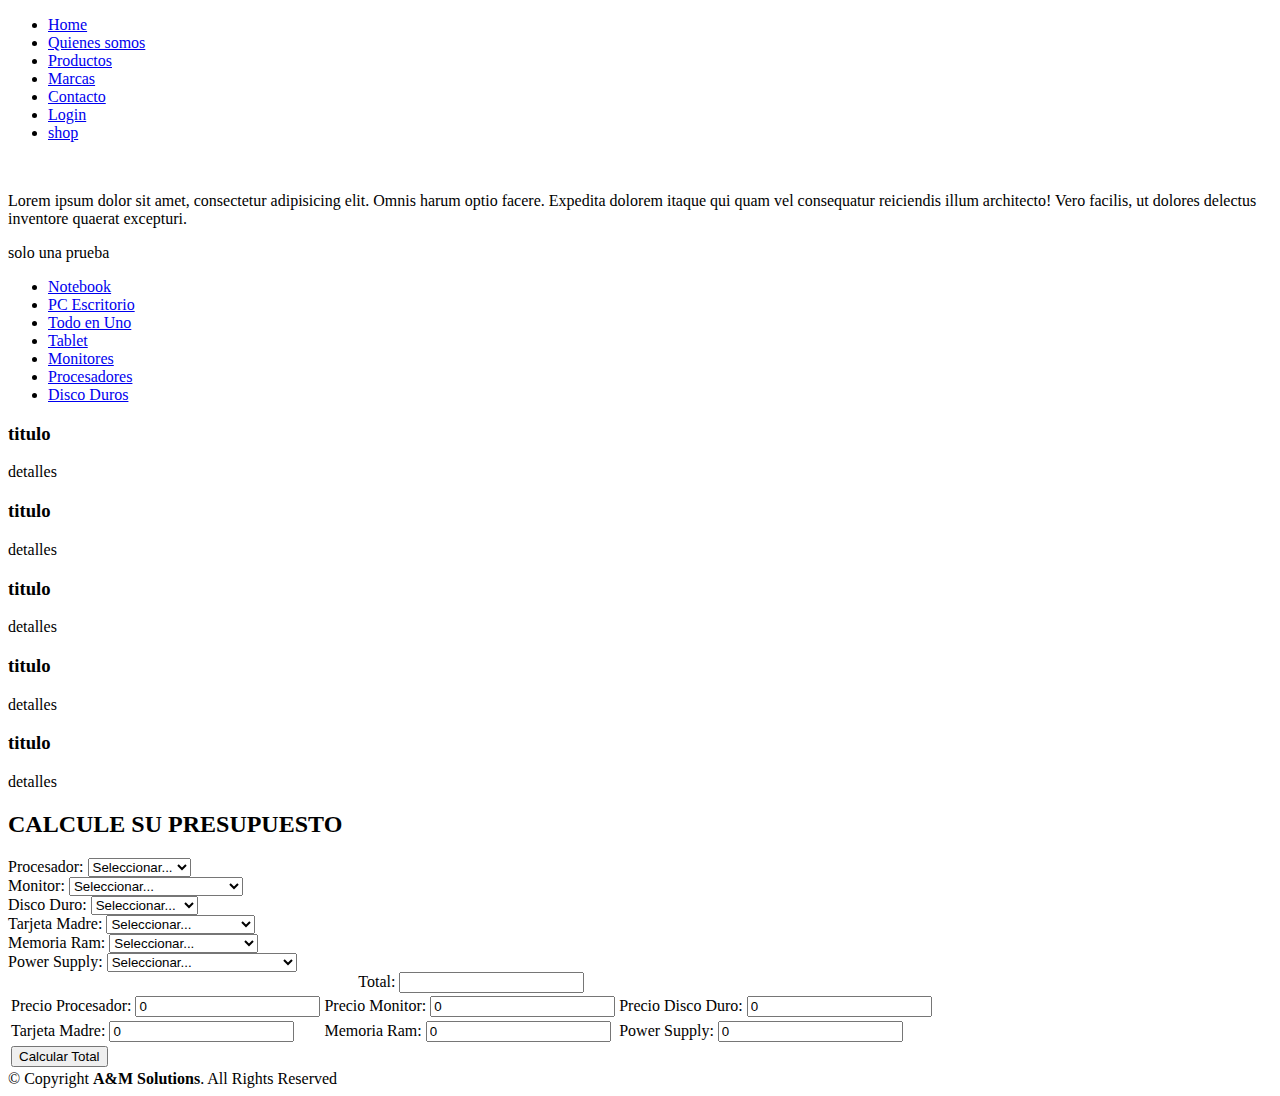
==== clase8-Interactuar-con-HTML/index.html @ 31a14397 "Clase 8 -Reto interactuar con el HTML" ====
<!DOCTYPE html>
<html lang="en">
<head>
    <meta charset="UTF-8">
    <meta http-equiv="X-UA-Compatible" content="IE=edge">
    <meta name="viewport" content="width=device-width, initial-scale=1.0">
    <title>A&M Solution</title>
    <link href="https://cdn.jsdelivr.net/npm/bootstrap@5.2.0/dist/css/bootstrap.min.css" rel="stylesheet" integrity="sha384-gH2yIJqKdNHPEq0n4Mqa/HGKIhSkIHeL5AyhkYV8i59U5AR6csBvApHHNl/vI1Bx" crossorigin="anonymous">
    <link rel="stylesheet" href="./css/styles.css">
 
</head>
<body>
<!-- inicio del todo Top Bar -->
<section id="topbar">

</section>

<!-- fin del Top Bar -->

<!-- inicio Header -->
<header>
    <nav>

        <ul>
            <li><a href="#">Home</a></li>
            <li><a href="#">Quienes somos</a></li>
            <li><a href="#">Productos</a></li>
            <li><a href="#">Marcas</a></li>
            <li><a href="#">Contacto</a></li>
            <li><a href="#">Login</a></li>
            <li><a href="#">shop</a></li>
        </ul>
    </nav>
</header>

<!-- find el Header  -->

<!-- incio Hero o Home -->

<section id="hero">

    <!-- carrousel de imagenes -->
    <div>
        <img src="https://placeimg.com/640/480/tech" alt=""></img>
        <img src="https://placeimg.com/640/480/tech" alt=""></img>
        <img src="https://placeimg.com/640/480/tech" alt=""></img>
        <img src="https://placeimg.com/640/480/tech" alt=""></img>
    </div>
    
</section>

<!-- inicio About o sobre nosotros -->

<section id="about">
    <div>
        <p>
            Lorem ipsum dolor sit amet, consectetur adipisicing elit. Omnis harum optio facere. 
            Expedita dolorem itaque qui quam vel consequatur reiciendis illum architecto! Vero 
            facilis, ut dolores delectus inventore quaerat excepturi.
        </p>
    </div>

</section>

<section id="prueba">
    <p>solo una prueba</p>
</section>


<main>

    <section id="productos">

        <div>
            <ul>
                <li><a href="#">Notebook</a></li>
                <li><a href="#">PC Escritorio</a></li>
                <li><a href="#">Todo en Uno</a></li>
                <li><a href="#">Tablet</a></li>
                <li><a href="#">Monitores</a></li>
                <li><a href="#">Procesadores</a></li>
                <li><a href="#">Disco Duros</a></li>
            </ul>
        </div>

    </section>

    <section>
        <div id="card-1">
            <h3>titulo</h3>
            <p>detalles</p>


        </div>
        <div id="card-2">
            <h3>titulo</h3>
            <p>detalles</p>

        </div>
        <div id="card-3">
            <h3>titulo</h3>
            <p>detalles</p>

        </div>
        <div id="card-4">
            <h3>titulo</h3>
            <p>detalles</p>

        </div>
        <div id="card-5">
            <h3>titulo</h3>
            <p>detalles</p>

        </div>
    </section>

    <section id="presupuesto">   

        <div class="container">
            <form action="" method="post" class="row">
              <div class="col-md-12 border border-dark">
                <h2 class="text-center bg-light text-black py-3 mb-3">CALCULE SU PRESUPUESTO</h2>
              </div>
              <div class="row py-3 mb-3">
                    <div class="col-md-4" id="procesadorCPU">
                        Procesador:
                        <select id="selectProcesador" name="selectProcesador" class="form-control" onChange="GuardarValorSeleccion(this)">
                        <option>Seleccionar...</option>

                        </select>
                    </div>
                    <div class="col-md-4" id="monitorVisor">
                        Monitor:
                        <select id="selectMonitor" class="form-control" onchange="GuardarValorSeleccion(this)">
                        <option>Seleccionar...</option>

                        </select>
                    </div>
                    <div class="col-md-4" id="hardDisk">
                        Disco Duro:
                        <select id="selectDiscoDuro" class="form-control" onchange="GuardarValorSeleccion(this)">
                        <option>Seleccionar...</option>

                        </select>
                    </div>
            </div>
            <div class="row py-3 mb-3">
                    <div class="col-md-4" id="motherBoard">
                        Tarjeta Madre:
                        <select id="selectTarjetaMadre" name="selectTarjetaMadre" class="form-control" onChange="GuardarValorSeleccion(this)">
                        <option>Seleccionar...</option>

                        </select>
                    </div>
                    <div class="col-md-4" id="ramMemory">
                        Memoria Ram:
                        <select id="selectMemoriaRam" class="form-control" onchange="GuardarValorSeleccion(this)">
                        <option>Seleccionar...</option>

                        </select>
                    </div>
                    <div class="col-md-4" id="powerSupply">
                        Power Supply:
                        <select id="selectPowerSupply" class="form-control" onchange="GuardarValorSeleccion(this)">
                        <option>Seleccionar...</option>
                        </select>
                    </div>

            </div>

              <div class="col-md-12 my-3">
                <table class="table table-dark table-bordered">
                  <caption>
                    Total:
                    <input type="number" readOnly="true" id="totalPresupuesto" name="totalPresupuesto">
                  </caption>
                  <tbody>
                    <tr>
                      <td class="pl-4">
                        Precio Procesador:
                        <input type="number" id="valorProcesador" name="valorProcesador" value="0" min="0">
                      </td>
                      <td class="pl-4">
                        Precio Monitor:
                        <input type="number" id="valorMonitor" name="valorProcesador" value="0" min="0">
                      </td>
                      <td class="pl-4">
                        Precio Disco Duro:
                        <input type="number" id="valorDiscoDuro" name="valorProcesador" value="0" min="0">
                      </td>
                    </tr>
                    <tr>
                    <td class="pl-4">
                        Tarjeta Madre:
                        <input type="number" id="valorTarjetaMadre" name="valorTarjetaMadre" value="0" min="0">
                    </td>
                    <td class="pl-4">
                         Memoria Ram:
                        <input type="number" id="valorMemoriaRam" name="valorMemoriaRam" value="0" min="0">
                    </td>
                    <td class="pl-4">
                        Power Supply:
                        <input type="number" id="valorMemoriaRam" name="valorMemoriaRam" value="0" min="0">
                    </td>
                    </tr>
                    <tr>
                      <td colspan="3">
                          <button type="button" class="btn btn-outline-primary btn-sm d-block mx-1" onClick="CalcularTotal()">Calcular Total</button>
                      </td>
                    </tr>
                  </tbody>
                </table>
              </div>
            </form>
          </div>

    </section>


</main>


<footer>
    <div>
        &copy; Copyright <strong><span>A&M Solutions</span></strong>. All Rights Reserved
    </div>

</footer>
<script src="./js/script2.js"></script>
<script src="https://cdn.jsdelivr.net/npm/bootstrap@5.2.0/dist/js/bootstrap.bundle.min.js" integrity="sha384-A3rJD856KowSb7dwlZdYEkO39Gagi7vIsF0jrRAoQmDKKtQBHUuLZ9AsSv4jD4Xa" crossorigin="anonymous"></script>

</body>
</html>
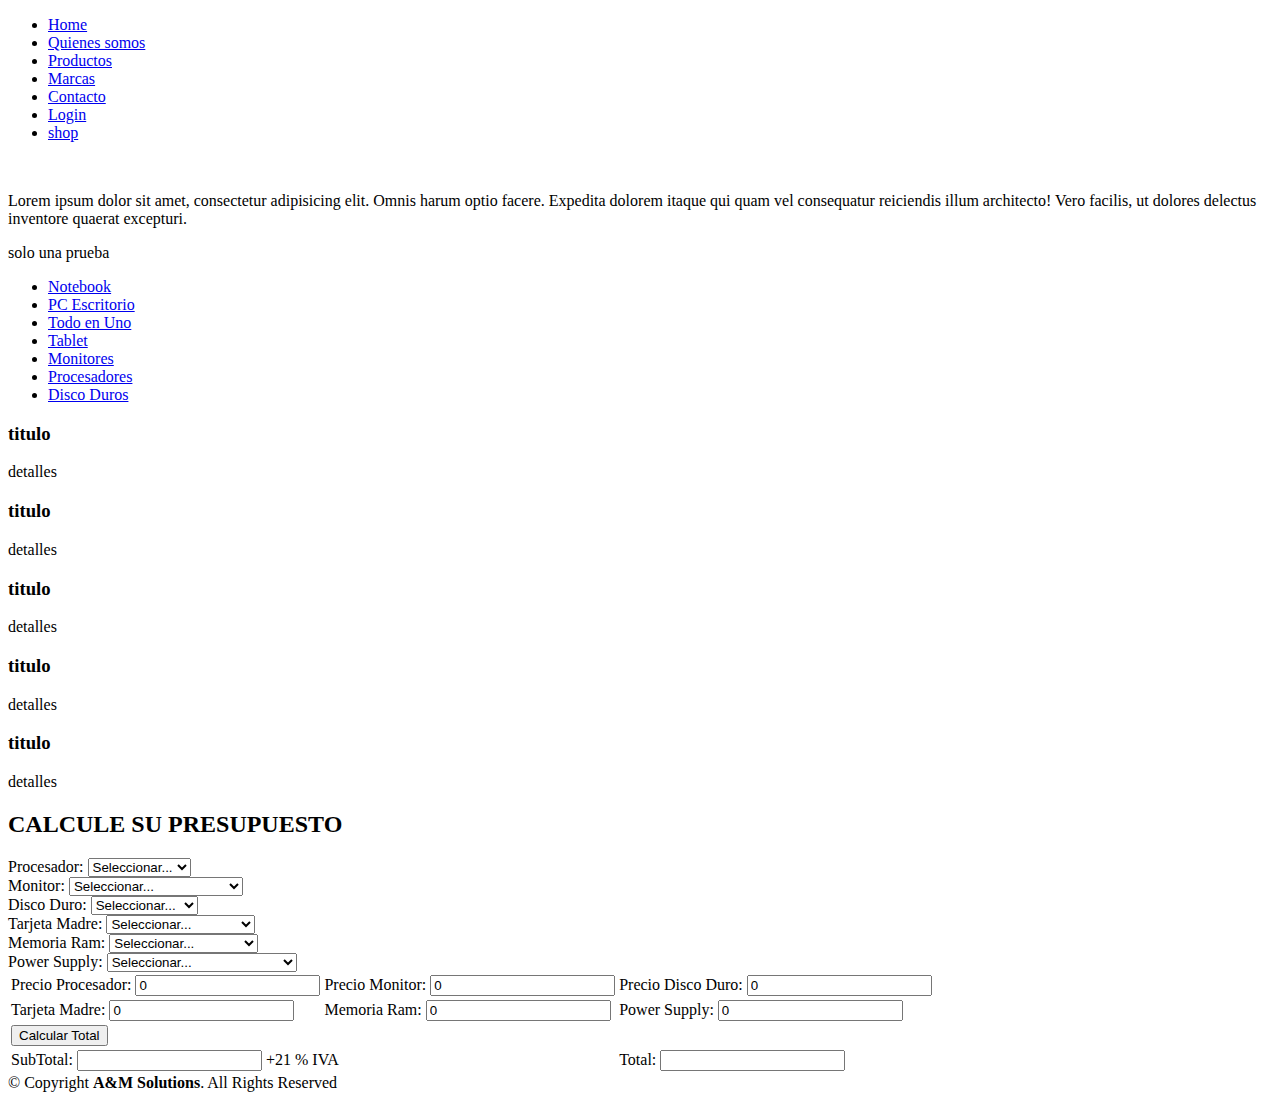
==== commit 5ab1f0be: "Entregable - interactuando con el HTML" ====
--- a/clase8-Interactuar-con-HTML/index.html
+++ b/clase8-Interactuar-con-HTML/index.html
@@ -124,7 +124,7 @@
               <div class="row py-3 mb-3">
                     <div class="col-md-4" id="procesadorCPU">
                         Procesador:
-                        <select id="selectProcesador" name="selectProcesador" class="form-control" onChange="GuardarValorSeleccion(this)">
+                        <select id="selectProcesador" name="selectProcesador" class="form-control" onchange="GuardarValorSeleccion(this)">
                         <option>Seleccionar...</option>
 
                         </select>
@@ -147,7 +147,7 @@
             <div class="row py-3 mb-3">
                     <div class="col-md-4" id="motherBoard">
                         Tarjeta Madre:
-                        <select id="selectTarjetaMadre" name="selectTarjetaMadre" class="form-control" onChange="GuardarValorSeleccion(this)">
+                        <select id="selectTarjetaMadre" name="selectTarjetaMadre" class="form-control" onchange="GuardarValorSeleccion(this)">
                         <option>Seleccionar...</option>
 
                         </select>
@@ -170,10 +170,6 @@
 
               <div class="col-md-12 my-3">
                 <table class="table table-dark table-bordered">
-                  <caption>
-                    Total:
-                    <input type="number" readOnly="true" id="totalPresupuesto" name="totalPresupuesto">
-                  </caption>
                   <tbody>
                     <tr>
                       <td class="pl-4">
@@ -182,11 +178,11 @@
                       </td>
                       <td class="pl-4">
                         Precio Monitor:
-                        <input type="number" id="valorMonitor" name="valorProcesador" value="0" min="0">
+                        <input type="number" id="valorMonitor" name="valorMonitor" value="0" min="0">
                       </td>
                       <td class="pl-4">
                         Precio Disco Duro:
-                        <input type="number" id="valorDiscoDuro" name="valorProcesador" value="0" min="0">
+                        <input type="number" id="valorDiscoDuro" name="valorDiscoDuro" value="0" min="0">
                       </td>
                     </tr>
                     <tr>
@@ -200,15 +196,30 @@
                     </td>
                     <td class="pl-4">
                         Power Supply:
-                        <input type="number" id="valorMemoriaRam" name="valorMemoriaRam" value="0" min="0">
+                        <input type="number" id="valorPowerSupply" name="valorPowerSupply" value="0" min="0">
                     </td>
                     </tr>
                     <tr>
                       <td colspan="3">
-                          <button type="button" class="btn btn-outline-primary btn-sm d-block mx-1" onClick="CalcularTotal()">Calcular Total</button>
+                          <button type="button" class="btn btn-outline-primary btn-sm d-block mx-1" onclick="CalcularTotal()" >Calcular Total</button>
                       </td>
                     </tr>
                   </tbody>
+                  <tfoot>
+                    <tr>
+                        <td colspan="2">
+                            SubTotal:
+                            <input type="number" readOnly="true" id="totalPresupuesto" name="totalPresupuesto">
+                            +21 % IVA
+
+                        </td>
+                        <td>
+                            Total: 
+                            <input type="number" readOnly="true" id="totalPresupuestoIva" name="totalPresupuestoIva">
+
+                        </td>
+                    </tr>
+                  </tfoot>
                 </table>
               </div>
             </form>
